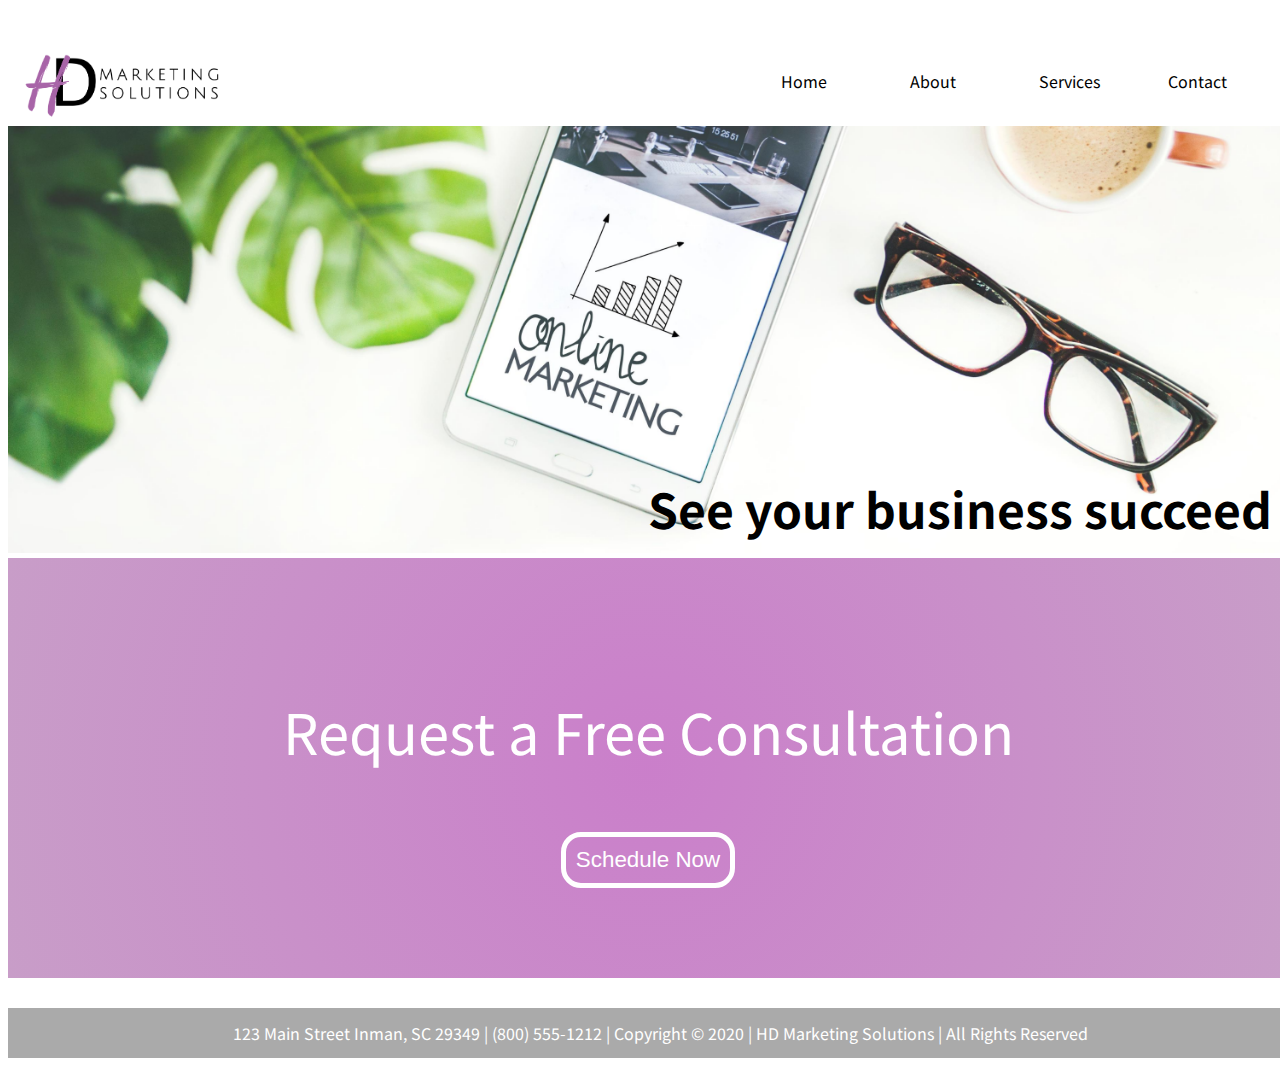
==== index.html @ dbf24935 "Add files via upload" ====
<!doctype html>
<html>
<head>
<meta charset="utf-8">
	<link href="https://fonts.googleapis.com/css2?family=Noto+Sans+JP:wght@100;300;400;500;700;900&display=swap" rel="stylesheet">
	<link href="style.css" rel="stylesheet">
<title>HD Marketing Solutions - Home</title>	
</head>
<body>
	<div id="container">
		<div id="topbar">
			<div id="logo"><img src="websitelogo.png" style="width:100%"/></div>
				<div id="nav">
					<div class="option"><a href="hddesign.html">Home</a></div>					
					<div class="option"><a href="about.html">About</a></div>
					<div class="option"><a href="services.html">Services</a></div>
					<div class="option"><a href="contact.html">Contact</a></div>
				</div>
		</div>
		<div id="headimg"><img src="marketing.png" style="width:100%"/>
		<div class="overtxt"><h2>See your business succeed</h2></div>
		</div>
		<div id="quote"><p>Request a Free Consultation</p>
		<a href="contact.html"><button type="button" id="schednow" class="schednow">Schedule Now</button></a>
		</div>
	</div>
</body>
		<footer>123 Main Street Inman, SC 29349 | (800) 555-1212 | Copyright &#169; 2020 | HD Marketing Solutions | All Rights Reserved</footer>
</html>
---- style.css ----
@charset "utf-8";
/* CSS Document */

html,body{
	min-height: 100%;
	min-width: 100%;
}
#container{
	font-family: 'Noto Sans JP', sans-serif;
}
#logo{
	float: left;
	width: 16%;
	margin-top: 1%;
	margin-left: 1%;
}
#topbar
{
	margin-bottom: 3%;
	position: relative;
	max-height: 10%;
}
#nav{
	float: right;
	margin-top: 1%;
	padding: 1%;
	padding-left: 60%;
	height: 5%;
	width: 42%;
	color: black;
	z-index: 7;
	position: absolute;
}
.option{
	float: left;
	width: 22%;
	padding: 1%;
}
.option a{
	text-decoration: none;
	color: black;
}
.option a:hover{
	color: #a864a8;
}
footer
{
	position: relative;
	padding: 1%;
	height: auto;
	margin-top: 30px;
	clear: both;
	background: #aaaaaa;
	color: white;
	text-align: center;
	width: 100%;
	font-family: 'Noto Sans JP', sans-serif;
}
#headimg
{
	margin: none;
	padding: 0px;
	position: relative;
	z-index: -2;
}
#name
{
	float: left;
	position: relative;
	padding-top: 3%;
	text-align: center;
	margin: 0 auto;
	width: 100%;
}
.service
{
	width: 27%;
	padding: 3%;
	text-align: center;
	float: left;
}
.service > img
{
	border-radius: 20px;
}
.overtxt{
	position: absolute;
	bottom: -25px;
	right: 16px;
	color: black;
	font-size: 2em;
	z-index: 0;
}
#quote{
	background: rgb(172,53,172);
	background: radial-gradient(circle, rgba(172,53,172,0.6334908963585435) 0%, rgba(168,100,168,0.6306897759103641) 100%);
	color: white;
	width: 100%;
	text-align: center;
	padding-top: 7%;
	padding-bottom: 7%;
	font-size: 3.5em;
	line-height: 1;
}
#subscribe
{
	position: relative;
}
.subtext{
	color: white;
	width: 60%;
	text-align: left;
	padding-left: 4%;
	padding-top: 4%;
	font-size: 2.5em;
	line-height: 1;
	display: inline-block;
	position: absolute;
}
.subtext button{
		border: 2px solid white;
		width: 50%;
		font-size: 0.6em;
}
.schednow{
	border: 5px solid white;
	border-radius: 20px;
	padding: 10px;
	background-color: transparent;
	color: white;
	font-size: 0.4em;
	z-index: 5;
	cursor: pointer;
}
.schednow:hover{
	border-color: #B3B3B3;
	color: #B3B3B3;
}
#form
{
	width: 50%;
	margin: auto;
	margin-top: 1%;
	text-align: center;
	padding: 2%;
	position: relative;
}
.field
{
	display: block;
	text-align: left;
}
.select
{
	display: block;
	text-align: left;
}
input
{
	width: 100%;
	height: 30px;
}
.select > input
{
	width: auto;
	height: auto;
}
.submit
{
	margin-top: 30px;
	background-color: #a864a8;
	width: 75%;
	height: 40px;
	font-family: 'Noto Sans JP', sans-serif;
	font-weight: 400;
	font-size: 1.25em;
	border-radius: 10px;
	color: white;
	cursor: pointer;
}
textarea
{
	font-family: 'Noto Sans JP', sans-serif;
}
#about
{
	clear:both;
	width: 95%;
}
#aboutimg
{
	margin-top: -3%;
	width: 30%;
	margin-left: 2%;
	text-align: center;
	float: left;
	padding: 4%;
	margin-bottom: none;
}
#aboutimg img
{
	float: left;
}
.spacer{
	padding: 4%;
	width: 100%;
}
@media only screen and (max-width: 1024px)
{	
.subtext{
		font-size: 1.5em;
	}
.subtext button{
		border: 2px solid white;
		width: 70%;
		font-size: 0.8em;
}
#nav{
		float: right;
		margin-top: 1%;
		padding: 1%;
		padding-left: 50%;
		height: 5%;
		width: 50%;
		color: black;
		z-index: 7;
		position: absolute;
}
}
@media only screen and (max-width: 600px)
{
	#container
	{
		width: 100%;
		margin: 0 auto;
	}
	#form
	{
		width: 90%;
	}
	#logo{
		width: 100%;
	}
	#nav{
		width: 100%;
		padding: none;
		position: relative;
	}
	.option{
		float: none;
		width: 100%;
		text-align: center;
		background-color: #a864a8;
		color: black;
		padding: 2%;
	}
	.option:hover{
		color: white;
		background-color:#BF8DBF;
		
	}
	.option a:hover{
	color: white;
	}
	.overtxt{
		font-size: 1.1em;
	}
	#about
	{
		width: 100%;
	}
	#aboutimg
	{
		width: 100%;
		padding: none;
		margin: 0 auto;
		clear:both;
	}
	#abouttext
	{
		margin-left: 5%;
		margin-right: 5%;
	}
	.spacer{
		padding: 0%;
	}
	.service
	{
	width: 100%;
	float: none;
	}
	.subtext{
		font-size: 1em;
	}
	.subtext button{
		border: 2px solid white;
		width: 70%;
		font-size: 0.8em;
}
}
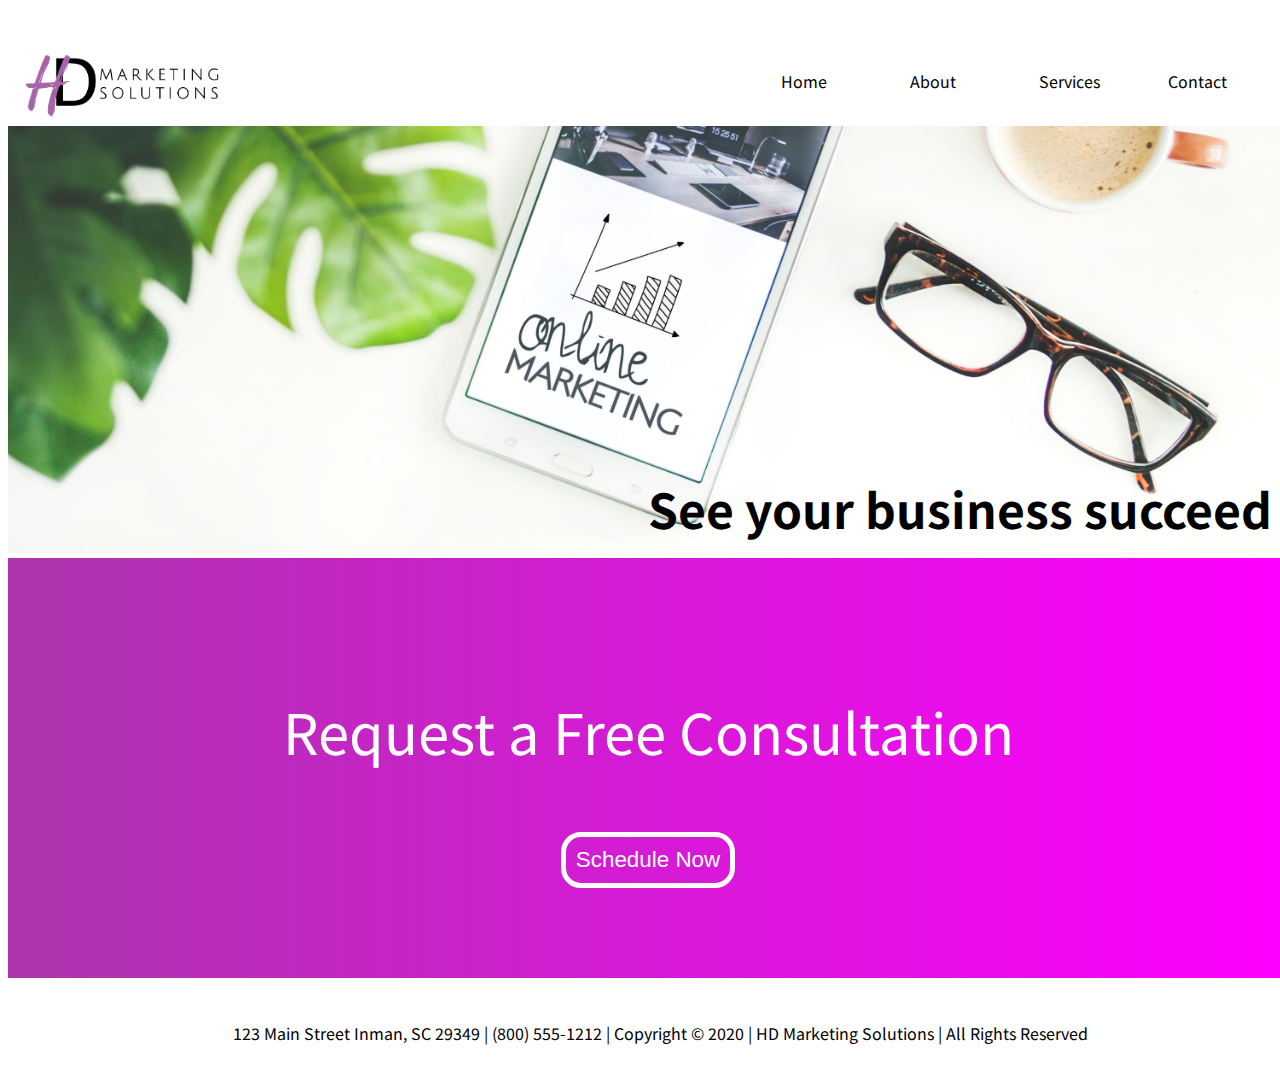
==== commit 76f0e28a: "Update index.html" ====
--- a/index.html
+++ b/index.html
@@ -11,7 +11,7 @@
 		<div id="topbar">
 			<div id="logo"><img src="websitelogo.png" style="width:100%"/></div>
 				<div id="nav">
-					<div class="option"><a href="hddesign.html">Home</a></div>					
+					<div class="option"><a href="index.html">Home</a></div>					
 					<div class="option"><a href="about.html">About</a></div>
 					<div class="option"><a href="services.html">Services</a></div>
 					<div class="option"><a href="contact.html">Contact</a></div>
--- a/style.css
+++ b/style.css
@@ -50,8 +50,7 @@
 	height: auto;
 	margin-top: 30px;
 	clear: both;
-	background: #aaaaaa;
-	color: white;
+	color: black;
 	text-align: center;
 	width: 100%;
 	font-family: 'Noto Sans JP', sans-serif;
@@ -93,7 +92,7 @@
 }
 #quote{
 	background: rgb(172,53,172);
-	background: radial-gradient(circle, rgba(172,53,172,0.6334908963585435) 0%, rgba(168,100,168,0.6306897759103641) 100%);
+	background: linear-gradient(90deg, rgba(172,53,172,1) 0%, rgba(255,0,255,1) 100%);
 	color: white;
 	width: 100%;
 	text-align: center;
@@ -297,4 +296,4 @@
 		width: 70%;
 		font-size: 0.8em;
 }
-}+}
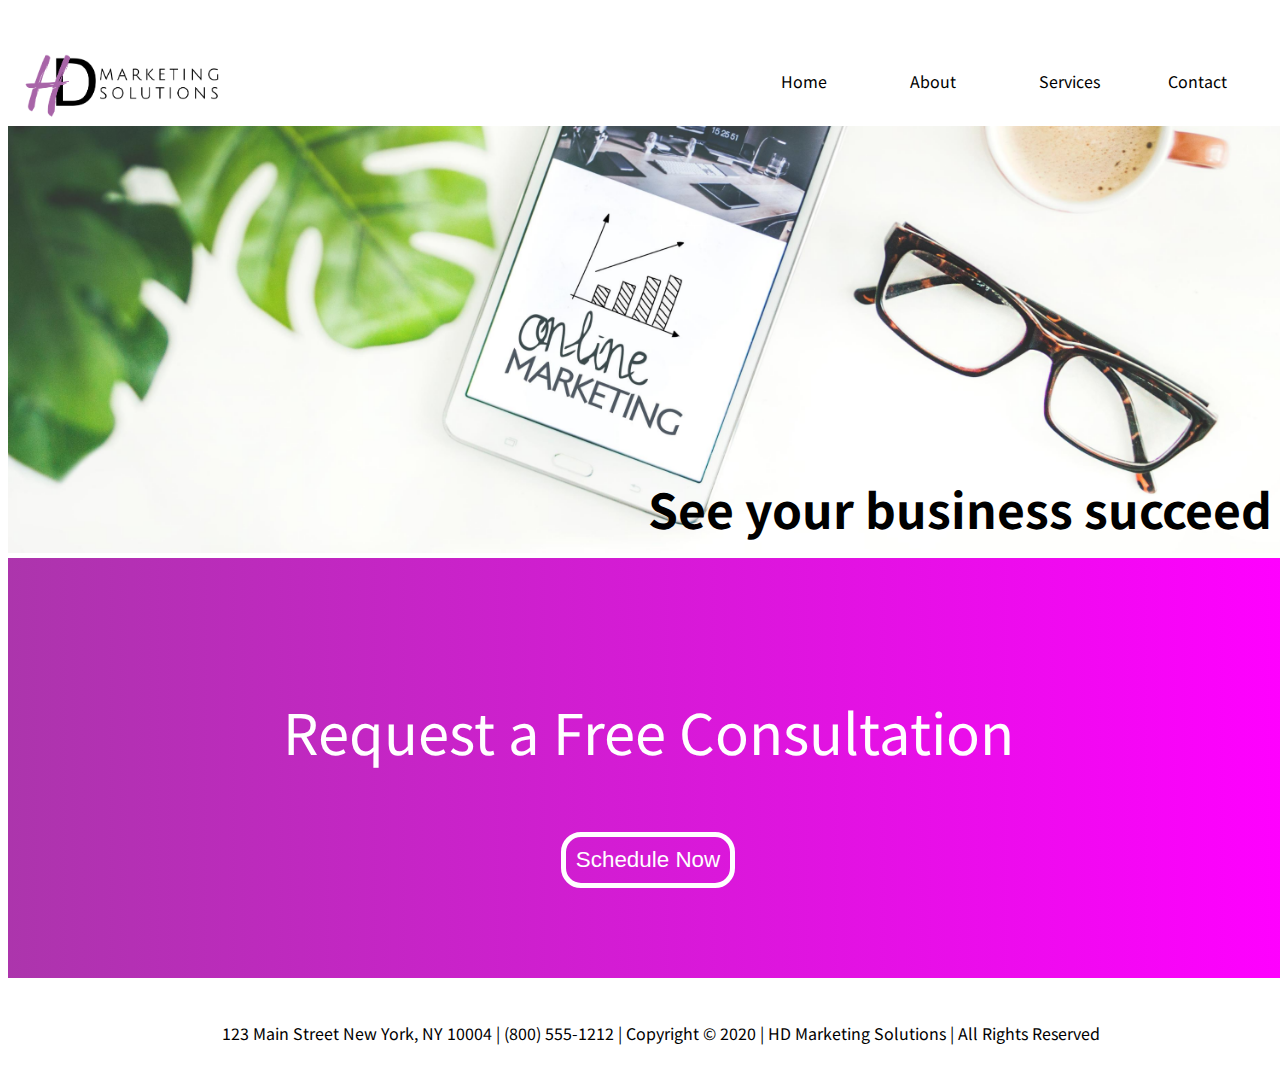
==== commit d400aefc: "Update index.html" ====
--- a/index.html
+++ b/index.html
@@ -9,7 +9,7 @@
 <body>
 	<div id="container">
 		<div id="topbar">
-			<div id="logo"><img src="websitelogo.png" style="width:100%"/></div>
+			<div id="logo"><a href="index.html"><img src="websitelogo.png" style="width:100%"/></a></div>
 				<div id="nav">
 					<div class="option"><a href="index.html">Home</a></div>					
 					<div class="option"><a href="about.html">About</a></div>
@@ -25,5 +25,5 @@
 		</div>
 	</div>
 </body>
-		<footer>123 Main Street Inman, SC 29349 | (800) 555-1212 | Copyright &#169; 2020 | HD Marketing Solutions | All Rights Reserved</footer>
+		<footer>123 Main Street New York, NY 10004 | (800) 555-1212 | Copyright &#169; 2020 | HD Marketing Solutions | All Rights Reserved</footer>
 </html>
